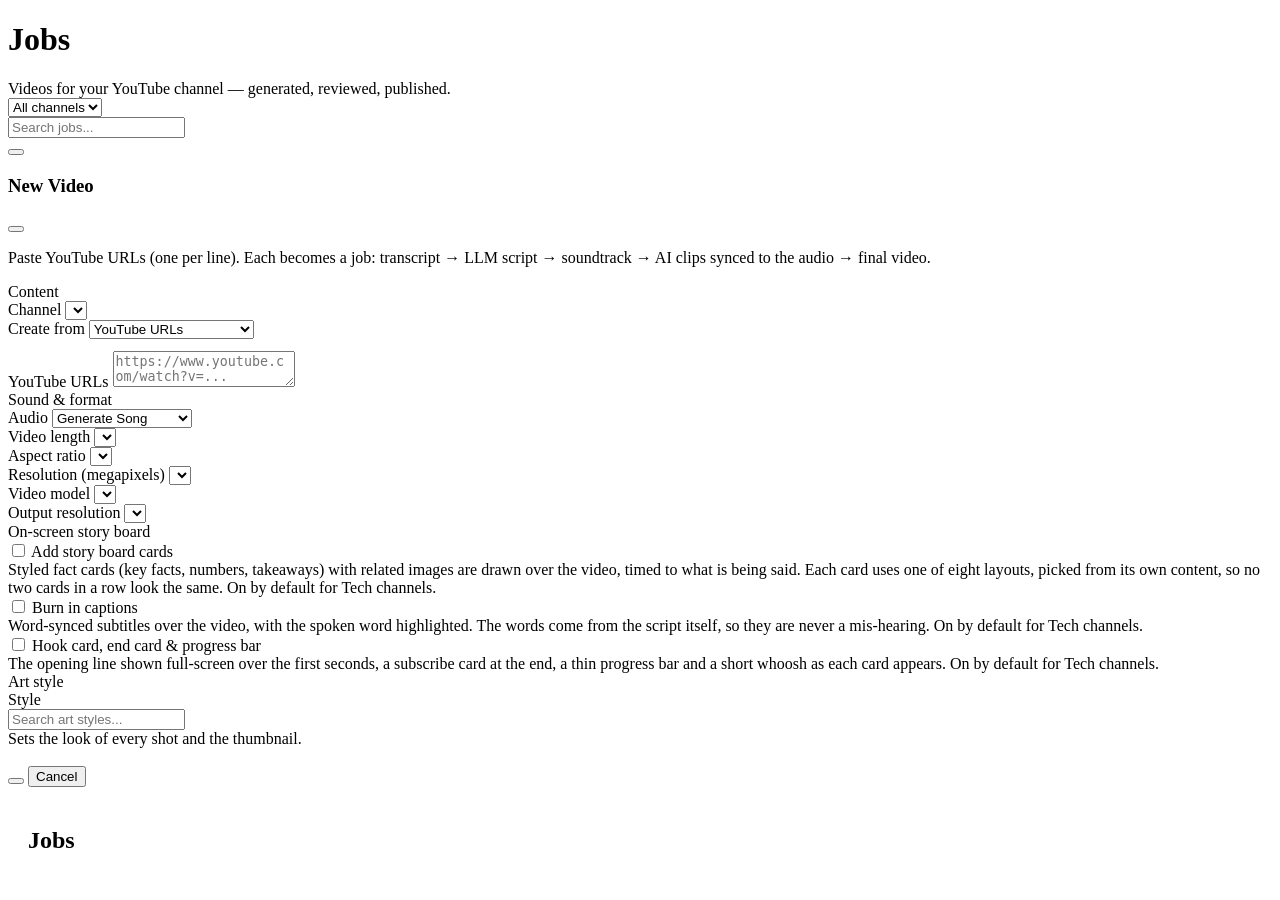
==== static/index.html @ 85b3979b "Pick the video model for each video Clips rendered on one hard-wired model: two workflow files, a fl" ====
<!doctype html>
<html lang="en">
<head>
<meta charset="utf-8">
<title>VideoGen — Jobs</title>
<meta name="viewport" content="width=device-width, initial-scale=1">
<link rel="icon" href="data:image/svg+xml,<svg xmlns='http://www.w3.org/2000/svg' viewBox='0 0 100 100'><text y='.9em' font-size='90'>🎬</text></svg>">
<link rel="preconnect" href="https://fonts.googleapis.com">
<link rel="preconnect" href="https://fonts.gstatic.com" crossorigin>
<link href="https://fonts.googleapis.com/css2?family=Archivo:wght@400;500;600;700&family=Bricolage+Grotesque:opsz,wght@12..96,500;12..96,600;12..96,700&display=swap" rel="stylesheet">
<link rel="stylesheet" href="/css/app.css">
</head>
<body>
<div id="nav"></div>
<main>
  <div class="page-head">
    <div>
      <h1 class="page-title">Jobs</h1>
      <p class="page-sub" style="margin:0">Videos for your YouTube channel — generated, reviewed, published.</p>
    </div>
    <div class="spacer"></div>
    <select id="ownerFilter" hidden style="max-width:180px"><option value="">All owners</option></select>
    <select id="channelFilter" style="max-width:200px"><option value="">All channels</option></select>
    <div class="search-box" id="jobSearchBox"><input type="text" id="jobSearch" placeholder="Search jobs..."></div>
    <button class="btn" id="openCreate"></button>
  </div>

  <div class="modal-backdrop" id="createModal">
    <div class="modal">
      <div class="modal-head">
        <h3 id="modalTitle">New Video</h3>
        <div class="spacer"></div>
        <button class="icon-btn" id="closeCreate" title="Close"></button>
      </div>
      <div class="modal-body">
        <p class="page-sub" id="subText" style="margin-bottom:16px">Paste YouTube URLs (one per line). Each becomes a job: transcript → LLM script → soundtrack → AI clips synced to the audio → final video.</p>
        <div class="msec">
          <div class="msec-title">Content</div>
          <div class="row">
            <div class="grow" style="min-width:180px">
              <label for="channel">Channel</label>
              <select id="channel"></select>
              <div class="hint" id="noChannelHint" hidden>You have no channel yet — <a href="/settings#channelsCard">create one in Settings → Channels</a> first.</div>
            </div>
            <div class="grow" style="min-width:200px">
              <label for="source">Create from</label>
              <select id="source">
                <option value="url" selected>YouTube URLs</option>
                <option value="topic">Topic</option>
                <option value="description">Description / short script</option>
                <option value="transcript">Transcript / script</option>
              </select>
            </div>
          </div>
          <div style="margin-top:12px">
            <label for="urls" id="inputLabel">YouTube URLs</label>
            <textarea id="urls" placeholder="https://www.youtube.com/watch?v=..."></textarea>
          </div>
        </div>
        <div class="msec">
          <div class="msec-title">Sound &amp; format</div>
          <div class="row">
            <div class="grow" id="vmodeField" style="min-width:180px" hidden>
              <label for="vmode">Video type</label>
              <select id="vmode"></select>
            </div>
            <div class="grow" id="audioField" style="min-width:170px">
              <label for="audio">Audio</label>
              <select id="audio">
                <option value="music">Generate Song</option>
                <option value="narration+music">Generate Voiceover</option>
              </select>
            </div>
            <div class="grow" id="voiceField" style="min-width:170px" hidden>
              <label for="voice" id="voiceLabel">Voice</label>
              <select id="voice"><option value="">Default voice — same voice for the whole video</option><option value="random">Default voice — random voice per segment</option></select>
            </div>
            <div class="grow" style="min-width:160px">
              <label for="vlen">Video length</label>
              <select id="vlen"></select>
              <div class="hint" id="vlenHint" hidden></div>
            </div>
            <div class="grow" style="min-width:180px">
              <label for="ar">Aspect ratio</label>
              <select id="ar"></select>
            </div>
            <div class="grow" style="min-width:140px">
              <label for="mp">Resolution (megapixels)</label>
              <select id="mp"></select>
            </div>
            <div class="grow" style="min-width:160px">
              <label for="vmodel">Video model</label>
              <select id="vmodel"></select>
            </div>
            <div class="grow" style="min-width:160px">
              <label for="res">Output resolution</label>
              <select id="res"></select>
            </div>
          </div>
        </div>
        <div class="msec" id="musicUpBlock" hidden>
          <div class="msec-title">Your own music</div>
          <div class="row" style="align-items:center;gap:10px">
            <input type="file" id="musicFile" accept="audio/*" style="max-width:280px">
            <button class="btn secondary" id="musicClear" type="button" hidden>Remove</button>
            <span class="hint" id="musicUpStatus"></span>
          </div>
          <audio id="musicPreview" controls preload="none" hidden style="margin-top:8px;height:32px;width:100%"></audio>
          <div class="hint" id="musicUpHint">Optional. Upload a track and it becomes the soundtrack as-is &mdash; no song is generated, and it, not the Video length, decides how long the video is (10 seconds to 6 minutes).</div>
        </div>
        <div class="msec" id="storyBlock" hidden>
          <div class="msec-title">Story video</div>
          <div class="hint">The LLM invents the scenes that build the story, and the voiceover is
            only what happens and what the characters say &mdash; never a description of what is on
            screen. You review and edit every line before anything is rendered.</div>
          <div class="hint" id="storyVoices" style="margin-top:6px"></div>
        </div>
        <div class="msec" id="lyricsBlock" hidden>
          <div class="msec-title">Song lyrics</div>
          <label for="lyrics">Your lyrics (optional)</label>
          <textarea id="lyrics" maxlength="2000" placeholder="[Verse]&#10;Twinkle, twinkle, little star..."></textarea>
          <div class="hint" id="lyricsHint">Leave this empty and the LLM writes the song. Paste lyrics and they are sung exactly as written &mdash; and they, not the Video length, decide how long the video is.</div>
        </div>
        <div class="msec" id="sbBlock">
          <div class="msec-title">On-screen story board</div>
          <label class="switch"><input type="checkbox" id="storyboard"><span class="track"></span> Add story board cards</label>
          <div class="hint">Styled fact cards (key facts, numbers, takeaways) with related images are drawn over the video, timed to what is being said. Each card uses one of eight layouts, picked from its own content, so no two cards in a row look the same. On by default for Tech channels.</div>
          <label class="switch" style="margin-top:10px"><input type="checkbox" id="captions"><span class="track"></span> Burn in captions</label>
          <div class="hint">Word-synced subtitles over the video, with the spoken word highlighted. The words come from the script itself, so they are never a mis-hearing. On by default for Tech channels.</div>
          <label class="switch" style="margin-top:10px"><input type="checkbox" id="polish"><span class="track"></span> Hook card, end card &amp; progress bar</label>
          <div class="hint">The opening line shown full-screen over the first seconds, a subscribe card at the end, a thin progress bar and a short whoosh as each card appears. On by default for Tech channels.</div>
        </div>
        <div class="msec" id="pageScrollBlock" hidden>
          <div class="msec-title">Page scroll overlay</div>
          <label class="switch"><input type="checkbox" id="pageScroll" checked><span class="track"></span> Scroll the real page over the video</label>
          <div class="hint">A screenshot of the repository / model page scrolls slowly as a large panel over the middle of the video; the opening and the ending stay clear. If the page cannot be captured, the video is still made from the README.</div>
        </div>
        <div id="artstyleBlock" class="msec">
          <div class="msec-title">Art style</div>
          <div class="stylerow">
            <div class="grow" style="min-width:220px">
              <label for="artstyle">Style</label>
              <div class="combo">
                <input type="text" id="artstyle" autocomplete="off" spellcheck="false" placeholder="Search art styles...">
                <div class="combo-list" id="artstyleList" hidden></div>
              </div>
              <div class="hint">Sets the look of every shot and the thumbnail.</div>
            </div>
            <img id="stylePreview" alt="style preview" hidden>
          </div>
        </div>
        <div class="row" style="margin-top:18px">
          <button class="btn" id="go"></button>
          <button class="btn secondary" id="cancelCreate" type="button">Cancel</button>
        </div>
      </div>
    </div>
  </div>

  <div class="notice" id="gpuBanner" hidden></div>

  <div class="chips" id="statusChips"></div>

  <div class="card" style="padding:20px 20px 8px">
    <h2>Jobs <span class="count" id="count"></span></h2>
    <div id="jobs"></div>
    <div class="row" id="pager" style="justify-content:center;align-items:center;gap:6px;margin:12px 0 8px" hidden></div>
  </div>
</main>
<script src="/js/common.js"></script>
<script>
document.getElementById("nav").outerHTML = navbar("home");

const SOURCE_UI = {
  url: { label: "YouTube URLs", ph: "https://www.youtube.com/watch?v=... (one per line)",
         sub: "Paste YouTube URLs (one per line). Each becomes a job: transcript → LLM script → soundtrack → AI clips synced to the audio → final video." },
  topic: { label: "Topic", ph: "e.g. How bees make honey",
           sub: "Enter one topic. The LLM writes the script immediately (without using the video queue); you review and approve it, then video generation starts." },
  description: { label: "Description / short script", ph: "Describe the video, or paste your own short script...",
                 sub: "Write a description or short script for one video. The LLM builds the full script from it; you review and approve it, then video generation starts." },
  transcript: { label: "Transcript / script", ph: "Paste the full transcript or script...",
                sub: "Paste a complete transcript or script for one video. The LLM keeps your text as the script and only fixes issues; you review and approve it, then video generation starts. (To choose the words that are SUNG, use Song lyrics below instead.)" },
  repo: { label: "GitHub / Hugging Face URL",
          ph: "https://github.com/owner/repo   or   https://huggingface.co/owner/model",
          sub: "Paste one GitHub repository or Hugging Face model / dataset / space URL. Its README and real facts become the script (you review and approve it), and the live page is screenshotted and scrolled over the middle of the video." },
};
const SOURCE_PREFIX = { topic: "topic: ", description: "description: ", transcript: "transcript: " };

const MAX_LYRIC_WORDS = 250;      // mirrors config.MAX_LYRIC_WORDS (the server rejects beyond it)
const KIDS_SONG_WPS = 0.9;        // mirrors config.KIDS_SONG_WPS

let musicUp = null;               // the staged track for this video: {id, name, seconds} or null
let musicPreviewUrl = "";

function isKids(ch) { return !!ch && ch.audience === "kids"; }
function lyricsOn() { return !$("#lyricsBlock").hidden && $("#lyrics").value.trim().length > 0; }
function musicUpOn() { return !$("#musicUpBlock").hidden && !!musicUp; }
function mmss(s) { s = Math.round(s); return `${Math.floor(s / 60)}:${String(s % 60).padStart(2, "0")}`; }

// uploaded on pick, not on Generate: the length is what disables the Video length picker, so it
// has to be known before the form is submitted
async function uploadMusic() {
  const f = $("#musicFile").files[0];
  if (!f) return;
  const fd = new FormData();
  fd.append("file", f);
  $("#musicFile").disabled = true;
  $("#musicUpStatus").textContent = "Uploading…";
  try {
    const r = await fetch("/api/music-uploads", { method: "POST", body: fd });
    if (!r.ok) throw new Error((await r.json()).detail || "upload failed");
    musicUp = await r.json();
    $("#musicUpStatus").innerHTML = `<b>${esc(musicUp.name)}</b> &mdash; ${mmss(musicUp.seconds)}`;
    if (musicPreviewUrl) URL.revokeObjectURL(musicPreviewUrl);
    musicPreviewUrl = URL.createObjectURL(f);
    $("#musicPreview").src = musicPreviewUrl;
    $("#musicPreview").hidden = false;
    $("#musicClear").hidden = false;
  } catch (e) {
    toast(e.message, true);
    musicUp = null;
    $("#musicFile").value = "";
    $("#musicUpStatus").textContent = "";
  } finally {
    $("#musicFile").disabled = false;
    applyLyrics();
  }
}

function clearMusic() {
  if (musicUp) fetch(`/api/music-uploads/${musicUp.id}`, { method: "DELETE" }).catch(() => {});
  musicUp = null;
  $("#musicFile").value = "";
  $("#musicUpStatus").textContent = "";
  $("#musicClear").hidden = true;
  $("#musicPreview").hidden = true;
  $("#musicPreview").removeAttribute("src");
  if (musicPreviewUrl) { URL.revokeObjectURL(musicPreviewUrl); musicPreviewUrl = ""; }
  applyLyrics();
}

function applyLyrics() {
  // only kids channels singing a song, and never alongside an uploaded track (the server rejects
  // the combination); hiding it also clears it, so nothing invisible is ever posted. A story video
  // is spoken, so the box disappears and clears there too.
  const show = isKids(currentChannel()) && $("#audio").value === "music" && !musicUpOn()
            && !storyOn();
  if (!show && !$("#lyricsBlock").hidden) $("#lyrics").value = "";
  $("#lyricsBlock").hidden = !show;
  const on = lyricsOn();
  $("#musicFile").disabled = on;    // the other half of the same exclusion
  $("#vlen").disabled = on || musicUpOn();      // the lyrics / the track decide the length
  $("#vlenHint").textContent = musicUpOn() ? "Set by your music." : "Set by your lyrics.";
  $("#vlenHint").hidden = !(on || musicUpOn());
  const words = $("#lyrics").value.replace(/\[[^\]]*\]|\([^)]*\)/g, " ").split(/\s+/).filter(Boolean).length;
  const secs = Math.round(words / KIDS_SONG_WPS);
  $("#lyricsHint").innerHTML = !on
    ? "Leave this empty and the LLM writes the song. Paste lyrics and they are sung exactly as written &mdash; and they, not the Video length, decide how long the video is."
    : `~${words} sung words &asymp; ${Math.floor(secs / 60)}:${String(secs % 60).padStart(2, "0")} of singing.`
      + (words > MAX_LYRIC_WORDS ? ` <b>Too long &mdash; at most ${MAX_LYRIC_WORDS} sung words.</b>` : "");
}

function applyAudio() {
  const song = $("#audio").value === "music" && !storyOn();
  $("#voiceField").hidden = song;
  // hiding it clears it too: nothing invisible is ever posted
  if (!song && musicUp) { clearMusic(); return; }   // clearMusic calls applyLyrics itself
  $("#musicUpBlock").hidden = !song;
  applyLyrics();
}

function storyOn() { return !$("#vmodeField").hidden && $("#vmode").value === "story"; }

// The Video type picker: kids channels only, and only for the sources a story can be written from
// (a pasted transcript IS the script, and a repo video is a tech-channel thing). The server
// re-validates all of this - /jobs is a public API - and hiding the picker resets it, so nothing
// invisible is ever posted.
function applyVideoMode() {
  const ch = currentChannel();
  const show = isKids(ch) && (ch.characters_enabled !== false) && (ch.cast || []).length > 0
            && ["url", "topic", "description"].includes($("#source").value);
  if (!show && !$("#vmodeField").hidden) $("#vmode").value = "song";
  $("#vmodeField").hidden = !show;
  const story = storyOn();
  // a story is told by its voiceover: the audio choice is made for it
  $("#audioField").hidden = story;
  $("#storyBlock").hidden = !story;
  $("#sbBlock").hidden = story;        // fact cards are an explainer device, not a story one
  if (story) $("#storyboard").checked = false;
  $("#voiceLabel").textContent = story ? "Narrator voice" : "Voice";
  if ($("#voice").value === "random" && story) $("#voice").value = "";
  refillVoices();
  if (story) {
    if (musicUp) { clearMusic(); }              // clearMusic calls applyLyrics itself
    $("#musicUpBlock").hidden = true;
    $("#voiceField").hidden = false;
    applyLyrics();
    const noVoice = (ch.cast || []).filter(c => !c.voice_id).map(c => c.name);
    const shared = ((ch.defaults || {}).character_voice || "");
    $("#storyVoices").innerHTML = !noVoice.length
      ? "Every character speaks with its own reference voice."
      : shared
        ? `${esc(noVoice.join(", "))} ${noVoice.length > 1 ? "use" : "uses"} this channel&rsquo;s `
          + `default character voice. Give each of them their own in `
          + `<a href="/settings#channelsCard">Settings &rarr; Channels</a> to tell them apart.`
        : `${esc(noVoice.join(", "))} ${noVoice.length > 1 ? "have" : "has"} no voice yet &mdash; one `
          + `is invented per character and kept for this video, so it can sound like anyone. Pick `
          + `voices (or one default character voice) in `
          + `<a href="/settings#channelsCard">Settings &rarr; Channels</a>.`;
  } else {
    applyAudio();
  }
}

let channelsList = [];
let admin = false;                  // admins see every user's channels and jobs, tagged with the owner
let realTypes = ["real", "tech"];   // channel video types without an art-style picker
function currentChannel() { return channelsList.find(c => c.id === $("#channel").value); }
function isRealistic(ch) { return !!ch && realTypes.includes(ch.video_type); }

function applyChannel() {
  const ch = currentChannel();
  if (!ch) return;
  const d = ch.defaults || {};
  if (d.aspect_ratio) $("#ar").value = d.aspect_ratio;
  if (d.video_length) $("#vlen").value = d.video_length;
  $("#audio").value = (d.audio_mode || "music") === "music" ? "music" : "narration+music";
  $("#vmode").value = d.video_mode || "song";
  loadVoices().then(() => { if (d.voice_id) selectVoice($("#voice"), d.voice_id); });
  const real = isRealistic(ch);
  $("#artstyleBlock").hidden = real;
  if (!real && d.art_style) $("#artstyle").value = d.art_style;
  $("#storyboard").checked = d.storyboard != null ? !!d.storyboard : ch.video_type === "tech";
  $("#captions").checked = d.captions != null ? !!d.captions : ch.video_type === "tech";
  $("#polish").checked = d.polish != null ? !!d.polish : ch.video_type === "tech";
  // repository videos are a Tech-channel feature (the server enforces it too). The option is
  // added and removed rather than hidden: a hidden <option> that is selected still shows.
  const sel = $("#source"), opt = sel.querySelector('option[value="repo"]');
  if (ch.video_type === "tech" && !opt) {
    sel.insertAdjacentHTML("beforeend", '<option value="repo">GitHub / Hugging Face URL</option>');
  } else if (ch.video_type !== "tech" && opt) {
    if (sel.value === "repo") sel.value = "url";
    opt.remove();
  }
  applySource();
  updateStylePreview();
}

let voicesById = {};

let voiceList = [];

// A story has one narrator reading the lines nobody in the cast says; the characters speak with
// their own voices, set per character in Settings. So neither per-video built-in applies here -
// "a random voice per segment" would give the narrator a new voice every scene.
const STORY_VOICE_BUILTINS = [["", "Default — one narrator voice, kept for the whole story"]];

function refillVoices() {
  fillVoiceSelect($("#voice"), voiceList, $("#voice").value,
                  storyOn() ? STORY_VOICE_BUILTINS : null);
}

async function loadVoices() {
  try {
    const d = await api("/api/voices");
    voiceList = d.voices || [];
    voicesById = {};
    voiceList.forEach(v => { voicesById[v.id] = v.name; });
    refillVoices();
  } catch (e) { /* voice list is optional */ }
}

function audioLabel(j) {
  const story = (j.video_mode || "") === "story";
  if (!story && (j.audio_mode || "") === "music") return j.music_upload ? "Song (your track)" : "Song";
  const kind = story ? "Story" : "Voiceover";
  if (j.voice_id === "random") return story ? "Story" : "Voiceover (random voices)";
  const v = j.voice_id && voicesById[j.voice_id];
  return kind + (v ? ` (${esc(v)})` : "");
}

function applySource() {
  const sel = $("#source");
  if (!SOURCE_UI[sel.value]) sel.value = "url";   // the repo option can be removed under us
  const mode = sel.value, ui = SOURCE_UI[mode];
  $("#inputLabel").textContent = ui.label;
  $("#urls").placeholder = ui.ph;
  $("#subText").textContent = ui.sub;
  $("#pageScrollBlock").hidden = mode !== "repo";   // only a repo job has a page to scroll
  applyVideoMode();        // a story cannot be written from a pasted transcript or a repo
}

async function submit() {
  const mode = $("#source").value;
  const raw = $("#urls").value.trim();
  if (!$("#channel").value) { toast("Create a channel first (Settings → Channels)", true); return; }
  if (!raw) { toast("Enter something first", true); return; }
  const ch = currentChannel();
  const real = isRealistic(ch);
  if (!real && artStyles.length && !artStyles.includes($("#artstyle").value)) {
    toast("Pick an art style from the list", true); return;
  }
  let body = { channel_id: $("#channel").value,
               aspect_ratio: $("#ar").value, megapixels: Number($("#mp").value),
               video_model: $("#vmodel").value,
               resolution: $("#res").value,
               art_style: real ? "" : $("#artstyle").value,
               video_length: (lyricsOn() || musicUpOn()) ? "" : $("#vlen").value,
               audio_mode: storyOn() ? "narration+music" : $("#audio").value,
               video_mode: $("#vmodeField").hidden ? "" : $("#vmode").value,
               voice_id: (!storyOn() && $("#audio").value === "music") ? "" : $("#voice").value,
               storyboard: $("#storyboard").checked,
               captions: $("#captions").checked,
               polish: $("#polish").checked };
  if (lyricsOn()) body.lyrics = $("#lyrics").value.trim();
  if (musicUpOn()) body.music_upload_id = musicUp.id;
  if (mode === "url") body.urls = raw.split("\n").map(s => s.trim()).filter(Boolean);
  else if (mode === "topic") body.topic = raw;
  else if (mode === "transcript") body.transcript = raw;
  else if (mode === "repo") { body.repo_url = raw; body.page_scroll = $("#pageScroll").checked; }
  else body.description = raw;
  if (musicUpOn() && (body.urls || []).length > 1) {
    toast("An uploaded track applies to one video - submit one URL at a time", true); return;
  }
  $("#go").disabled = true;
  try {
    const jobs = await api("/jobs", { method: "POST", headers: { "Content-Type": "application/json" },
      body: JSON.stringify(body) });
    $("#urls").value = "";
    $("#lyrics").value = "";
    musicUp = null;                 // consumed by the job the server just created
    $("#musicFile").value = "";
    $("#musicUpStatus").textContent = "";
    $("#musicClear").hidden = true;
    $("#musicPreview").hidden = true;
    applyLyrics();
    closeCreate();
    toast(mode === "url" ? `${jobs.length} job${jobs.length > 1 ? "s" : ""} queued`
                         : "Job created - the script is being written");
    await refresh();
  } catch (e) { toast(e.message, true); }
  finally { $("#go").disabled = false; }
}

async function cancelJob(ev, id) {
  ev.preventDefault(); ev.stopPropagation();
  const planned = (lastJobs.find(j => j.id === id) || {}).status === "planned";
  if (!confirm(planned ? "Discard this planned video? Nothing has been generated yet."
                       : "Cancel this running job?")) return;
  try {
    await api(`/jobs/${id}/cancel`, { method: "POST" });
    toast(planned ? "Planned video discarded" : "Cancelling job");
    await refresh();
  } catch (e) { toast(e.message, true); }
}

async function resumeJob(ev, id) {
  ev.preventDefault(); ev.stopPropagation();
  try { await api(`/jobs/${id}/resume`, { method: "POST" }); toast("Job resumed - finished steps will be reused"); await refresh(); }
  catch (e) { toast(e.message, true); }
}

async function archiveJob(ev, id) {
  ev.preventDefault(); ev.stopPropagation();
  try { await api(`/jobs/${id}/archive`, { method: "POST" }); toast("Job archived"); await refresh(); }
  catch (e) { toast(e.message, true); }
}

async function removeJob(ev, id) {
  ev.preventDefault(); ev.stopPropagation();
  if (!confirm("Delete this job and all its files?")) return;
  try {
    const r = await api(`/jobs/${id}`, { method: "DELETE" });
    toast(r.warning ? `Job deleted - ${r.warning}` : `Job deleted - ${r.freed_mb} MB freed`, !!r.warning);
    await refresh();
  }
  catch (e) { toast(e.message, true); }
}

function thumbHTML(j) {
  return (j.files || []).includes("thumbnail.jpg")
    ? `<img class="jc-thumb" src="/jobs/${j.id}/files/thumbnail.jpg?v=${j.updated}" alt="" loading="lazy">`
    : `<div class="jc-thumb ph">${icon("video")}</div>`;
}

function jobCard(j) {
  const canDelete = ["done", "failed"].includes(j.status);
  const needsSetup = j.status === "planned";   // from the weekly plan: not started yet
  const detail = j.error || j.detail || "";
  return `<a class="jobcard" href="/job/${j.id}">
    ${thumbHTML(j)}
    <div class="jc-main">
      <div class="jc-title">${esc(j.title || j.url || j.topic)}</div>
      <div class="jc-url">${esc(j.url || (j.topic ? (SOURCE_PREFIX[j.source] || "topic: ") + j.topic.slice(0, 90) : ""))}</div>
      <div class="jc-meta">
        <span class="jid">${j.id}</span>
        ${j.channel && j.channel.name ? `<span>${esc(j.channel.name)}</span>` : ""}
        ${j.owner_name ? `<span>${ownerBadge(j.owner_name)}</span>` : ""}
        <span>${audioLabel(j)}</span>
        ${j.art_style ? `<span>${esc(j.art_style)}</span>` : ""}
        ${j.storyboard ? `<span>Story board</span>` : ""}
        ${j.page_scroll ? `<span>Page scroll</span>` : ""}
        <span>${j.music_upload ? "Length from your music"
                : j.has_lyrics ? "Length from lyrics"
                : j.video_length && j.video_length !== "Auto" ? esc(j.video_length) : "Auto length"}</span>
        <span>${esc(j.aspect_ratio || "")}</span>
        ${j.megapixels ? `<span>${j.megapixels} MP</span>` : ""}
        ${videoModelBadge(j)}
        ${resolutionBadge(j)}
        ${j.clips_total ? `<span>${j.clips_done}/${j.clips_total} clips</span>` : ""}
        ${clipTimingText(j)}
        ${(() => { const n = new Set([...(j.stale_clips||[]), ...(j.regen_queue||[])]).size;
           return n ? `<span style="color:var(--warn);font-weight:600">${n} clip${n>1?"s":""} need${n>1?"":"s"} regeneration</span>` : ""; })()}
        <span>${timeAgo(j.created)}</span>
      </div>
    </div>
    <div class="jc-side">
      <div style="display:flex;gap:8px;align-items:center">
        ${j.status === "awaiting_approval" ? `<button class="btn sm" onclick="event.preventDefault();location.href='/job/${j.id}'">Review script</button>` : ""}
        ${needsSetup ? `<button class="btn sm" onclick="event.preventDefault();location.href='/job/${j.id}'">Set up</button>` : ""}
        ${j.status === "failed" ? `<button class="btn sm" onclick="resumeJob(event,'${j.id}')">Resume</button>` : ""}
        ${j.status === "done" && j.final ? `<button class="btn sm" onclick="bundleDownload(event,'${j.id}')" title="Download the video, thumbnail, audio and SEO text as one ZIP">Bundle</button>` : ""}
        ${canDelete ? `<button class="btn secondary sm" onclick="archiveJob(event,'${j.id}')">Archive</button>
                       <button class="btn danger sm" onclick="removeJob(event,'${j.id}')">Delete</button>`
                    : needsSetup ? `<button class="btn danger sm" onclick="cancelJob(event,'${j.id}')">Discard</button>`
                    : `<button class="btn danger sm" onclick="cancelJob(event,'${j.id}')">Cancel</button>`}
        ${pillHTML(j)}
      </div>
      <div class="bar"><i style="width:${pct(j)}%"></i></div>
      <div class="jc-detail ${j.error ? "error" : ""}">${esc(detail)}</div>
    </div>
  </a>`;
}

let lastJobs = [];

const CHIP_DEFS = [
  ["all", "All", () => true],
  ["attention", "Needs attention", j => ["awaiting_approval", "planned", "failed"].includes(j.status)],
  ["production", "In production", j => !["awaiting_approval", "planned", "failed", "done"].includes(j.status)],
  ["done", "Done", j => j.status === "done"],
];
let statusFilter = "all";

function setStatusFilter(k) { statusFilter = k; page = 1; render(applyFilter(lastJobs)); }

function renderChips() {
  $("#statusChips").innerHTML = CHIP_DEFS.map(([k, label, fn]) =>
    `<button class="chip ${statusFilter === k ? "on" : ""}" type="button" onclick="setStatusFilter('${k}')">
       ${label}<span>${lastJobs.filter(fn).length}</span></button>`).join("");
}

function applyFilter(jobs) {
  const cf = $("#channelFilter").value, of = $("#ownerFilter").value;
  const q = ($("#jobSearch").value || "").trim().toLowerCase();
  let out = jobs.filter(CHIP_DEFS.find(c => c[0] === statusFilter)[2]);
  if (cf) out = out.filter(j => j.channel_id === cf);
  if (of) out = out.filter(j => j.owner === of);
  if (q) out = out.filter(j =>
    [j.title, j.url, j.topic, j.id, j.status, j.art_style,
     j.channel && j.channel.name, j.owner_name].join(" ").toLowerCase().includes(q));
  return out;
}

// Admin-only owner filter, built from the owners seen in the jobs and channels. The select is only
// rewritten when the owner set changes, so the 3 s polling never closes an open dropdown.
let ownerKey = "";
function rebuildOwnerFilter() {
  const sel = $("#ownerFilter");
  if (!admin) { sel.hidden = true; return; }
  const owners = new Map();
  channelsList.forEach(c => { if (c.owner) owners.set(c.owner, c.owner_name || c.owner); });
  lastJobs.forEach(j => { if (j.owner) owners.set(j.owner, j.owner_name || j.owner); });
  const rows = [...owners].sort((a, b) => a[1].localeCompare(b[1]));
  const key = rows.map(r => r[0]).join(",");
  if (key === ownerKey) return;
  ownerKey = key;
  const cur = sel.value;
  sel.innerHTML = `<option value="">All owners</option>` + rows.map(([id, name]) =>
    `<option value="${esc(id)}">${esc(name)}</option>`).join("");
  if ([...sel.options].some(o => o.value === cur)) sel.value = cur;
  sel.hidden = false;
}

const PAGE_SIZE = 10;
let page = 1;

function goPage(n) { page = n; render(applyFilter(lastJobs)); }

function renderPager(total) {
  const pages = Math.max(1, Math.ceil(total / PAGE_SIZE));
  const p = $("#pager");
  p.hidden = pages <= 1;
  if (pages <= 1) { p.innerHTML = ""; return; }
  const btn = (label, target, dis, cur) =>
    `<button class="btn ${cur ? "" : "secondary "}sm" ${dis ? "disabled" : ""} onclick="goPage(${target})">${label}</button>`;
  const nums = [];
  for (let i = 1; i <= pages; i++) {
    if (i === 1 || i === pages || Math.abs(i - page) <= 2) nums.push(i);
    else if (nums[nums.length - 1] !== "…") nums.push("…");
  }
  p.innerHTML = btn("‹", page - 1, page === 1, false)
    + nums.map(n => n === "…" ? `<span class="hint">…</span>` : btn(n, n, false, n === page)).join("")
    + btn("›", page + 1, page === pages, false)
    + `<span class="hint" style="margin-left:8px">${total} job${total === 1 ? "" : "s"}</span>`;
}

function render(jobs) {
  $("#count").textContent = lastJobs.length ? `(${lastJobs.length})` : "";
  const pages = Math.max(1, Math.ceil(jobs.length / PAGE_SIZE));
  if (page > pages) page = pages;
  if (jobs.length) {
    $("#jobs").innerHTML = jobs.slice((page - 1) * PAGE_SIZE, page * PAGE_SIZE).map(jobCard).join("");
  } else {
    $("#jobs").innerHTML = lastJobs.length
      ? `<div class="empty">${icon("search")}No jobs match your filters.</div>`
      : optionsLoaded && !channelsList.length
        ? `<div class="empty">${icon("video")}No channel yet — <a href="/settings#channelsCard">create your first channel</a> to start making videos.</div>`
        : `<div class="empty">${icon("video")}No jobs yet — click <b>Create new video</b> to start.</div>`;
  }
  renderPager(jobs.length);
  renderChips();
}

async function refresh() {
  try {
    lastJobs = await api("/jobs");
    // newest first; job ids start with the creation timestamp, so they break ties
    lastJobs.sort((a, b) => (b.created - a.created) || String(b.id).localeCompare(String(a.id)));
    rebuildOwnerFilter();
    render(applyFilter(lastJobs));
  } catch (e) { console.error(e); }
  refreshSchedule();
}

let scheduleTick = 0;
async function refreshSchedule() {
  if (scheduleTick++ % 10) return;   // every ~30 s
  try {
    const s = await api("/api/schedule");
    const b = $("#gpuBanner");
    if (!s.enabled) { b.hidden = true; return; }
    const fmt = m => { const h = Math.floor(m / 60), r = m % 60; return h ? (r ? `${h} h ${r} min` : `${h} h`) : `${r} min`; };
    b.innerHTML = s.open
      ? `<strong>GPU window ${esc(s.start)}–${esc(s.end)}</strong> · open, closes at ${esc(s.next_close)} (in ${fmt(s.closes_in_min)})`
      : `<strong>GPU window ${esc(s.start)}–${esc(s.end)}</strong> · closed, opens at ${esc(s.next_open)} (in ${fmt(s.opens_in_min)}) · renders wait, script writing and narration keep running`;
    b.classList.toggle("closed", !s.open);
    b.hidden = false;
  } catch (e) { /* ignore */ }
}

let stylePreviews = {};
let artStyles = [];

function renderStyleList(filter) {
  const q = (filter || "").toLowerCase();
  const items = artStyles.filter(a => a.toLowerCase().includes(q));
  const cur = $("#artstyle").value;
  $("#artstyleList").innerHTML = items.length
    ? items.map(a => `<div class="combo-item${a === cur ? " sel" : ""}" data-v="${esc(a)}">${esc(a)}</div>`).join("")
    : `<div class="combo-empty">No matching styles</div>`;
  $("#artstyleList").hidden = false;
}

function hideStyleList() { $("#artstyleList").hidden = true; }

function updateStylePreview() {
  const url = stylePreviews[$("#artstyle").value];
  const img = $("#stylePreview");
  if (url) { img.src = url; img.hidden = false; } else { img.hidden = true; }
}

let optionsLoaded = false;
async function loadOptions() {
  const o = await api("/options");
  channelsList = o.channels || [];
  admin = isAdmin(o.me || currentUser);
  realTypes = o.realistic_video_types || realTypes;
  const chLabel = c => admin && c.owner_name ? `${c.name} — ${c.owner_name}` : c.name;
  const none = !channelsList.length;
  $("#channel").innerHTML = none ? `<option value="">No channel yet</option>` : channelsList.map(c =>
    `<option value="${esc(c.id)}" ${c.id === o.default_channel_id ? "selected" : ""}>${esc(chLabel(c))}</option>`).join("");
  $("#noChannelHint").hidden = !none;
  $("#go").disabled = none;
  $("#go").title = none ? "Create a channel first" : "";
  $("#channelFilter").innerHTML = `<option value="">All channels</option>` +
    channelsList.map(c => `<option value="${esc(c.id)}">${esc(chLabel(c))}</option>`).join("");
  optionsLoaded = true;
  rebuildOwnerFilter();
  $("#ar").innerHTML = o.aspect_ratios.map(a => `<option ${a === o.default_aspect_ratio ? "selected" : ""}>${a}</option>`).join("");
  $("#mp").innerHTML = (o.megapixels_options || []).map(v =>
    `<option value="${v}" ${v === o.default_megapixels ? "selected" : ""}>${v} MP</option>`).join("");
  $("#vmodel").innerHTML = (o.video_models || []).map(m =>
    `<option value="${esc(m)}" ${m === o.default_video_model ? "selected" : ""}>${esc(m)}</option>`).join("");
  $("#res").innerHTML = (o.resolutions || []).map(r =>
    `<option value="${esc(r)}" ${r === o.default_resolution ? "selected" : ""}>${esc(r)}</option>`).join("");
  $("#vmode").innerHTML = (o.video_modes || ["song"]).map(m =>
    `<option value="${esc(m)}">${esc((o.video_mode_labels || {})[m] || m)}</option>`).join("");
  $("#vmode").value = o.default_video_mode || "song";
  artStyles = o.art_styles;
  $("#artstyle").value = o.default_art_style;
  $("#source").value = o.default_source || "url";
  applySource();
  $("#vlen").innerHTML = o.video_lengths.map(a => `<option ${a === o.default_video_length ? "selected" : ""}>${a}</option>`).join("");
  $("#audio").value = o.default_audio_mode || "music";
  applyAudio();
  loadVoices();
  try { stylePreviews = (await api("/api/style-previews")).previews; } catch (e) { stylePreviews = {}; }
  updateStylePreview();
  applyChannel();
}

function openCreate() { loadVoices(); $("#createModal").classList.add("open"); setTimeout(() => $("#urls").focus(), 150); }
function closeCreate() { $("#createModal").classList.remove("open"); }
$("#openCreate").innerHTML = icon("plus") + " Create new video";
$("#go").innerHTML = icon("check") + " Generate";
$("#closeCreate").innerHTML = icon("x");
$("#openCreate").onclick = openCreate;
$("#closeCreate").onclick = closeCreate;
$("#cancelCreate").onclick = closeCreate;
$("#createModal").addEventListener("click", ev => { if (ev.target === $("#createModal")) closeCreate(); });
document.addEventListener("keydown", ev => {
  if (ev.key !== "Escape") return;
  if (!$("#artstyleList").hidden) { hideStyleList(); return; }
  closeCreate();
});

$("#go").onclick = submit;
$("#source").onchange = applySource;
$("#audio").onchange = applyAudio;
$("#vmode").onchange = applyVideoMode;
$("#lyrics").oninput = applyLyrics;
$("#musicFile").onchange = uploadMusic;
$("#musicClear").onclick = clearMusic;
$("#channel").onchange = applyChannel;
$("#artstyle").addEventListener("focus", () => renderStyleList(""));
$("#artstyle").addEventListener("input", () => { renderStyleList($("#artstyle").value); updateStylePreview(); });
$("#artstyleList").addEventListener("mousedown", ev => {
  const item = ev.target.closest(".combo-item");
  if (!item) return;
  $("#artstyle").value = item.dataset.v;
  hideStyleList(); updateStylePreview();
});
document.addEventListener("click", ev => { if (!ev.target.closest(".combo")) hideStyleList(); });
$("#jobSearchBox").insertAdjacentHTML("afterbegin", icon("search"));
$("#jobSearch").addEventListener("input", () => { page = 1; render(applyFilter(lastJobs)); });
$("#channelFilter").addEventListener("change", () => { page = 1; render(applyFilter(lastJobs)); });
$("#ownerFilter").addEventListener("change", () => { page = 1; render(applyFilter(lastJobs)); });
loadOptions().then(() => { render(applyFilter(lastJobs)); if (location.hash === "#new") openCreate(); });
refresh();
setInterval(refresh, 3000);
</script>
</body>
</html>
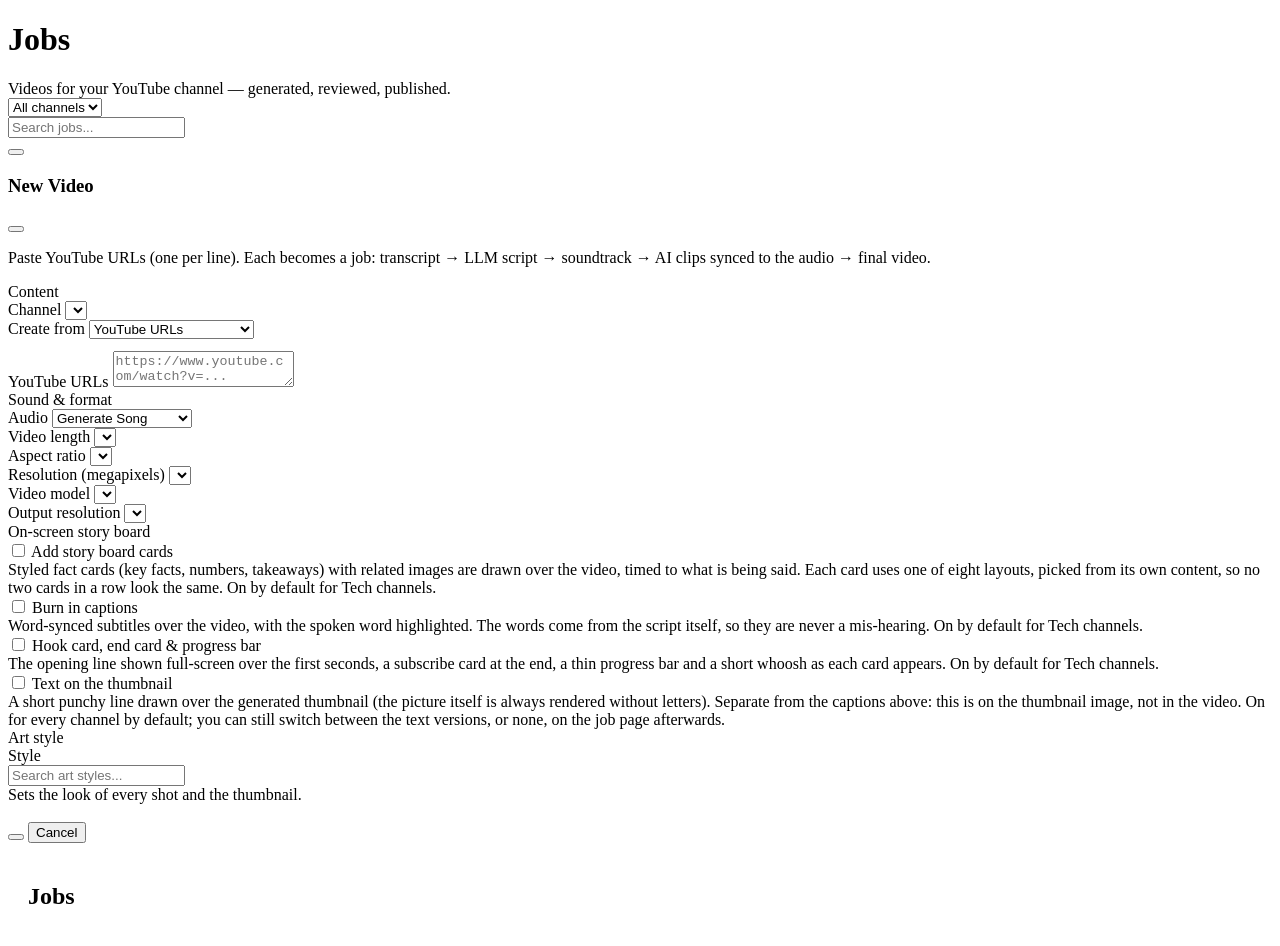
==== commit fb307f0b: "Make the captions and thumbnail-text switches actually switch Three defects, one symptom: a tech-cha" ====
--- a/static/index.html
+++ b/static/index.html
@@ -121,6 +121,24 @@
           <textarea id="lyrics" maxlength="2000" placeholder="[Verse]&#10;Twinkle, twinkle, little star..."></textarea>
           <div class="hint" id="lyricsHint">Leave this empty and the LLM writes the song. Paste lyrics and they are sung exactly as written &mdash; and they, not the Video length, decide how long the video is.</div>
         </div>
+        <div class="msec" id="avatarBlock" hidden>
+          <div class="msec-title">Presenter avatar</div>
+          <div class="row" style="align-items:flex-end">
+            <div class="grow" style="min-width:170px">
+              <label for="avCoverage">Show avatar</label>
+              <select id="avCoverage"></select>
+            </div>
+            <div class="grow" style="min-width:170px">
+              <label for="avWho">Which avatar</label>
+              <select id="avWho"></select>
+            </div>
+            <div class="grow" style="min-width:170px">
+              <label for="avModel">Engine</label>
+              <select id="avModel"></select>
+            </div>
+          </div>
+          <div class="hint" id="avHint" style="margin-top:8px"></div>
+        </div>
         <div class="msec" id="sbBlock">
           <div class="msec-title">On-screen story board</div>
           <label class="switch"><input type="checkbox" id="storyboard"><span class="track"></span> Add story board cards</label>
@@ -129,6 +147,8 @@
           <div class="hint">Word-synced subtitles over the video, with the spoken word highlighted. The words come from the script itself, so they are never a mis-hearing. On by default for Tech channels.</div>
           <label class="switch" style="margin-top:10px"><input type="checkbox" id="polish"><span class="track"></span> Hook card, end card &amp; progress bar</label>
           <div class="hint">The opening line shown full-screen over the first seconds, a subscribe card at the end, a thin progress bar and a short whoosh as each card appears. On by default for Tech channels.</div>
+          <label class="switch" style="margin-top:10px"><input type="checkbox" id="thumbText"><span class="track"></span> Text on the thumbnail</label>
+          <div class="hint">A short punchy line drawn over the generated thumbnail (the picture itself is always rendered without letters). Separate from the captions above: this is on the thumbnail image, not in the video. On for every channel by default; you can still switch between the text versions, or none, on the job page afterwards.</div>
         </div>
         <div class="msec" id="pageScrollBlock" hidden>
           <div class="msec-title">Page scroll overlay</div>
@@ -313,10 +333,52 @@
 }
 
 let channelsList = [];
+let opts = {};   // the last /options payload, for the pickers that read it lazily
 let admin = false;                  // admins see every user's channels and jobs, tagged with the owner
 let realTypes = ["real", "tech"];   // channel video types without an art-style picker
 function currentChannel() { return channelsList.find(c => c.id === $("#channel").value); }
 function isRealistic(ch) { return !!ch && realTypes.includes(ch.video_type); }
+
+// ---- presenter avatar ----
+// The whole block hides unless the channel actually has an avatar with an image: offering a
+// presenter the channel cannot supply would just be a dead control.
+function avatarFill(ch, d) {
+  const block = $("#avatarBlock");
+  const usable = ((ch && ch.avatars) || []).filter(a => a.has_image);
+  block.hidden = !usable.length;
+  if (!usable.length) return;
+  const covs = opts.avatar_coverages || {};
+  $("#avCoverage").innerHTML = Object.keys(covs)
+    .map(k => `<option value="${esc(k)}">${esc(covs[k])}</option>`).join("");
+  $("#avCoverage").value = d.avatar_coverage || opts.default_avatar_coverage || "both";
+  $("#avWho").innerHTML = usable.map(a =>
+    `<option value="${esc(a.id)}">${esc(a.name)}${a.default ? " (default)" : ""}</option>`).join("");
+  const want = d.avatar_id && usable.some(a => a.id === d.avatar_id)
+    ? d.avatar_id : (usable.find(a => a.default) || usable[0]).id;
+  $("#avWho").value = want;
+  $("#avModel").innerHTML =
+    `<option value="">Default — ${esc(opts.default_avatar_model || "")}</option>` +
+    (opts.avatar_models || []).map(m => `<option value="${esc(m)}">${esc(m)}</option>`).join("");
+  $("#avModel").value = d.avatar_model || "";
+  avatarCost();
+}
+
+// Lip sync is by far the most expensive step, and the engines differ by ~33x, so the cost of
+// the current combination is shown while it is being chosen.
+function avatarCost() {
+  const cov = $("#avCoverage").value;
+  const model = $("#avModel").value || opts.default_avatar_model || "";
+  const per = (opts.avatar_estimates || {})[model];
+  const el = $("#avHint");
+  if (cov === "none") { el.textContent = "No presenter on this video."; return; }
+  if (!per) { el.textContent = ""; return; }
+  const secs = per.seconds[cov] || 0, mins = per.render_minutes[cov] || 0;
+  const asked = { intro: "at the start", outro: "at the end", both: "at the start and the end",
+                  full: "for the whole video" }[cov] || "";
+  el.textContent = `About ${secs.toFixed(0)}s of presenter ${asked}, roughly `
+    + `${mins < 1 ? "under a minute" : mins.toFixed(0) + " min"} of GPU time. `
+    + `Trimmed automatically if it would exceed the render budget.`;
+}
 
 function applyChannel() {
   const ch = currentChannel();
@@ -333,6 +395,11 @@
   $("#storyboard").checked = d.storyboard != null ? !!d.storyboard : ch.video_type === "tech";
   $("#captions").checked = d.captions != null ? !!d.captions : ch.video_type === "tech";
   $("#polish").checked = d.polish != null ? !!d.polish : ch.video_type === "tech";
+  // thumbnail text is not a tech-channel thing - it has always been drawn on every channel
+  $("#thumbText").checked = d.thumb_text != null ? !!d.thumb_text : true;
+  avatarFill(ch, d);
+  $("#avCoverage").onchange = avatarCost;
+  $("#avModel").onchange = avatarCost;
   // repository videos are a Tech-channel feature (the server enforces it too). The option is
   // added and removed rather than hidden: a hidden <option> that is selected still shows.
   const sel = $("#source"), opt = sel.querySelector('option[value="repo"]');
@@ -411,7 +478,13 @@
                voice_id: (!storyOn() && $("#audio").value === "music") ? "" : $("#voice").value,
                storyboard: $("#storyboard").checked,
                captions: $("#captions").checked,
-               polish: $("#polish").checked };
+               polish: $("#polish").checked,
+               thumb_text: $("#thumbText").checked };
+  if (!$("#avatarBlock").hidden) {
+    body.avatar_coverage = $("#avCoverage").value;
+    body.avatar_id = $("#avWho").value;
+    body.avatar_model = $("#avModel").value;
+  }
   if (lyricsOn()) body.lyrics = $("#lyrics").value.trim();
   if (musicUpOn()) body.music_upload_id = musicUp.id;
   if (mode === "url") body.urls = raw.split("\n").map(s => s.trim()).filter(Boolean);
@@ -673,6 +746,7 @@
 let optionsLoaded = false;
 async function loadOptions() {
   const o = await api("/options");
+  opts = o;
   channelsList = o.channels || [];
   admin = isAdmin(o.me || currentUser);
   realTypes = o.realistic_video_types || realTypes;
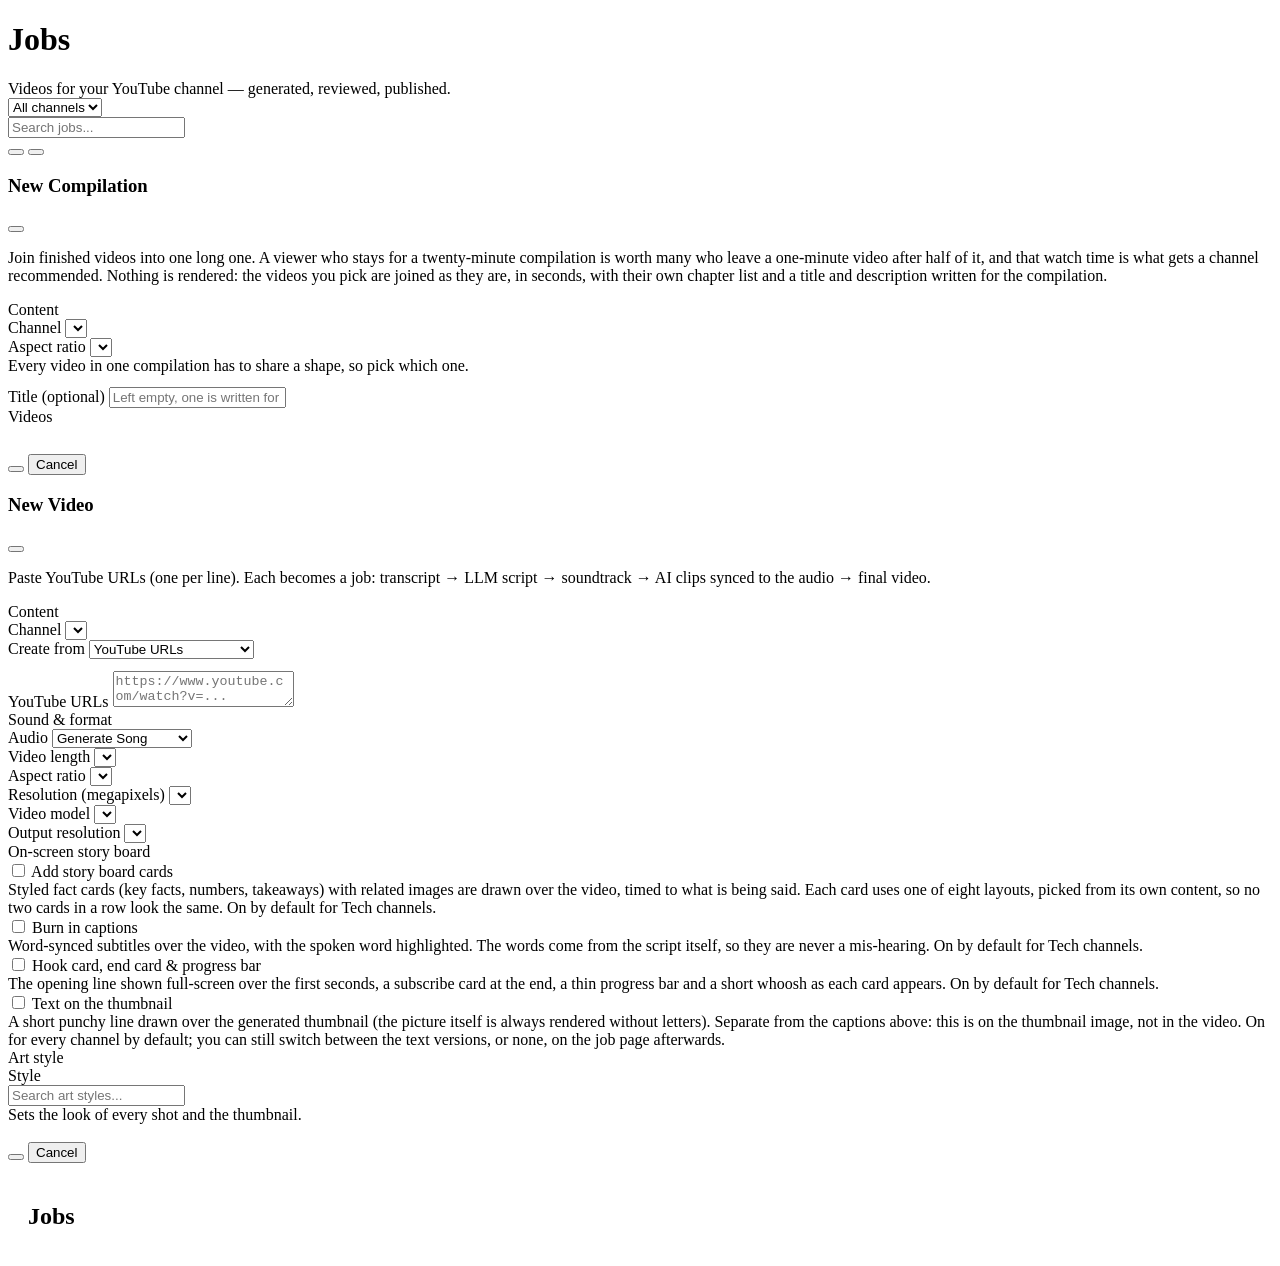
==== commit e8e2278c: "Join finished videos into one long compilation, and spend the channel on what performs The channel's" ====
--- a/static/index.html
+++ b/static/index.html
@@ -22,7 +22,51 @@
     <select id="ownerFilter" hidden style="max-width:180px"><option value="">All owners</option></select>
     <select id="channelFilter" style="max-width:200px"><option value="">All channels</option></select>
     <div class="search-box" id="jobSearchBox"><input type="text" id="jobSearch" placeholder="Search jobs..."></div>
+    <button class="btn secondary" id="openCompile"></button>
     <button class="btn" id="openCreate"></button>
+  </div>
+
+  <div class="modal-backdrop" id="compileModal">
+    <div class="modal">
+      <div class="modal-head">
+        <h3>New Compilation</h3>
+        <div class="spacer"></div>
+        <button class="icon-btn" id="closeCompile" title="Close"></button>
+      </div>
+      <div class="modal-body">
+        <p class="page-sub" style="margin-bottom:16px">Join finished videos into one long one. A viewer who stays for a
+          twenty-minute compilation is worth many who leave a one-minute video after half of it, and that watch time is
+          what gets a channel recommended. Nothing is rendered: the videos you pick are joined as they are, in seconds,
+          with their own chapter list and a title and description written for the compilation.</p>
+        <div class="msec">
+          <div class="msec-title">Content</div>
+          <div class="row">
+            <div class="grow" style="min-width:180px">
+              <label for="cmpChannel">Channel</label>
+              <select id="cmpChannel"></select>
+            </div>
+            <div class="grow" style="min-width:200px">
+              <label for="cmpAspect">Aspect ratio</label>
+              <select id="cmpAspect"></select>
+              <div class="hint">Every video in one compilation has to share a shape, so pick which one.</div>
+            </div>
+          </div>
+          <div style="margin-top:12px">
+            <label for="cmpTitle">Title <span class="hint" style="display:inline">(optional)</span></label>
+            <input type="text" id="cmpTitle" placeholder="Left empty, one is written for you — leading with the length">
+          </div>
+        </div>
+        <div class="msec">
+          <div class="msec-title">Videos <span class="count" id="cmpCount"></span></div>
+          <div class="hint" id="cmpHint"></div>
+          <div id="cmpList" style="margin-top:10px;max-height:46vh;overflow:auto"></div>
+        </div>
+        <div class="row" style="margin-top:18px">
+          <button class="btn" id="cmpGo"></button>
+          <button class="btn secondary" id="cmpCancel" type="button">Cancel</button>
+        </div>
+      </div>
+    </div>
   </div>
 
   <div class="modal-backdrop" id="createModal">
@@ -375,9 +419,17 @@
   const secs = per.seconds[cov] || 0, mins = per.render_minutes[cov] || 0;
   const asked = { intro: "at the start", outro: "at the end", both: "at the start and the end",
                   full: "for the whole video" }[cov] || "";
+  // "Whole video" is quoted at the footage budget, because the length of the video is only
+  // known once the narration exists - so say that outright rather than let the number read as
+  // a promise the planner cannot keep.
   el.textContent = `About ${secs.toFixed(0)}s of presenter ${asked}, roughly `
     + `${mins < 1 ? "under a minute" : mins.toFixed(0) + " min"} of GPU time. `
-    + `Trimmed automatically if it would exceed the render budget.`;
+    + (cov === "full"
+      ? `Those ${secs.toFixed(0)}s are the footage budget: a video longer than that keeps the `
+        + `presenter at the start and the end instead. To cover a whole one, raise "Avatar: `
+        + `footage budget" and "Avatar: render budget" in Settings, and pick the fastest engine `
+        + `you have - they differ by about 33x per frame.`
+      : `Trimmed automatically if it would exceed the render budget.`);
 }
 
 function applyChannel() {
@@ -556,6 +608,33 @@
     : `<div class="jc-thumb ph">${icon("video")}</div>`;
 }
 
+// A compilation has no script, audio choice, art style, length preset or clips, so most of the
+// meta a normal card shows would be blank or misleading on it. What it does have is its parts.
+// isCompiled lives in common.js, next to the stepper that needs the same distinction.
+function metaHTML(j) {
+  if (isCompiled(j)) {
+    return `<span>Compilation</span>
+      <span>${(j.parts || []).length} video${(j.parts || []).length === 1 ? "" : "s"}</span>
+      <span>${esc(j.aspect_ratio || "")}</span>
+      ${resolutionBadge(j)}`;
+  }
+  return `<span>${audioLabel(j)}</span>
+    ${j.art_style ? `<span>${esc(j.art_style)}</span>` : ""}
+    ${j.storyboard ? `<span>Story board</span>` : ""}
+    ${j.page_scroll ? `<span>Page scroll</span>` : ""}
+    <span>${j.music_upload ? "Length from your music"
+            : j.has_lyrics ? "Length from lyrics"
+            : j.video_length && j.video_length !== "Auto" ? esc(j.video_length) : "Auto length"}</span>
+    <span>${esc(j.aspect_ratio || "")}</span>
+    ${j.megapixels ? `<span>${j.megapixels} MP</span>` : ""}
+    ${videoModelBadge(j)}
+    ${resolutionBadge(j)}
+    ${j.clips_total ? `<span>${j.clips_done}/${j.clips_total} clips</span>` : ""}
+    ${clipTimingText(j)}
+    ${(() => { const n = new Set([...(j.stale_clips||[]), ...(j.regen_queue||[])]).size;
+       return n ? `<span style="color:var(--warn);font-weight:600">${n} clip${n>1?"s":""} need${n>1?"":"s"} regeneration</span>` : ""; })()}`;
+}
+
 function jobCard(j) {
   const canDelete = ["done", "failed"].includes(j.status);
   const needsSetup = j.status === "planned";   // from the weekly plan: not started yet
@@ -569,21 +648,7 @@
         <span class="jid">${j.id}</span>
         ${j.channel && j.channel.name ? `<span>${esc(j.channel.name)}</span>` : ""}
         ${j.owner_name ? `<span>${ownerBadge(j.owner_name)}</span>` : ""}
-        <span>${audioLabel(j)}</span>
-        ${j.art_style ? `<span>${esc(j.art_style)}</span>` : ""}
-        ${j.storyboard ? `<span>Story board</span>` : ""}
-        ${j.page_scroll ? `<span>Page scroll</span>` : ""}
-        <span>${j.music_upload ? "Length from your music"
-                : j.has_lyrics ? "Length from lyrics"
-                : j.video_length && j.video_length !== "Auto" ? esc(j.video_length) : "Auto length"}</span>
-        <span>${esc(j.aspect_ratio || "")}</span>
-        ${j.megapixels ? `<span>${j.megapixels} MP</span>` : ""}
-        ${videoModelBadge(j)}
-        ${resolutionBadge(j)}
-        ${j.clips_total ? `<span>${j.clips_done}/${j.clips_total} clips</span>` : ""}
-        ${clipTimingText(j)}
-        ${(() => { const n = new Set([...(j.stale_clips||[]), ...(j.regen_queue||[])]).size;
-           return n ? `<span style="color:var(--warn);font-weight:600">${n} clip${n>1?"s":""} need${n>1?"":"s"} regeneration</span>` : ""; })()}
+        ${metaHTML(j)}
         <span>${timeAgo(j.created)}</span>
       </div>
     </div>
@@ -784,6 +849,126 @@
   applyChannel();
 }
 
+// ---- compilations: join finished videos into one long one -------------------
+let cmpVideos = [];                 // every candidate from the server
+let cmpPicked = [];                 // ids, in the order they were ticked = the order they play
+let cmpLimits = { min_parts: 2, max_parts: 12 };
+
+function fmtLen(seconds) {
+  const s = Math.max(0, Math.round(seconds || 0));
+  const m = Math.floor(s / 60);
+  return m >= 60 ? `${Math.floor(m / 60)}:${String(m % 60).padStart(2, "0")}:${String(s % 60).padStart(2, "0")}`
+                 : `${m}:${String(s % 60).padStart(2, "0")}`;
+}
+
+function cmpPool() {
+  const ch = $("#cmpChannel").value, ar = $("#cmpAspect").value;
+  return cmpVideos.filter(v => (!ch || v.channel_id === ch) && (!ar || v.aspect_ratio === ar));
+}
+
+function renderCmpAspects() {
+  // only the shapes this channel actually has, with how many videos each holds - picking the
+  // aspect ratio first is what makes the rest of the list legal by construction
+  const ch = $("#cmpChannel").value;
+  const mine = cmpVideos.filter(v => !ch || v.channel_id === ch);
+  const counts = {};
+  mine.forEach(v => { counts[v.aspect_ratio] = (counts[v.aspect_ratio] || 0) + 1; });
+  const keys = Object.keys(counts).sort((a, b) => counts[b] - counts[a]);
+  const keep = keys.includes($("#cmpAspect").value) ? $("#cmpAspect").value : keys[0] || "";
+  $("#cmpAspect").innerHTML = keys.map(k =>
+    `<option value="${esc(k)}" ${k === keep ? "selected" : ""}>${esc(k || "unknown")} — ${counts[k]} video${counts[k] > 1 ? "s" : ""}</option>`).join("")
+    || `<option value="">no finished videos yet</option>`;
+}
+
+function renderCmpList() {
+  const pool = cmpPool();
+  const chosen = cmpPicked.filter(id => pool.some(v => v.id === id));
+  cmpPicked = chosen;
+  $("#cmpList").innerHTML = pool.length ? pool.map(v => {
+    const k = cmpPicked.indexOf(v.id);
+    return `<label class="jobcard" style="cursor:pointer;align-items:center">
+      <input type="checkbox" data-id="${esc(v.id)}" ${k >= 0 ? "checked" : ""} style="margin:0 10px 0 2px;width:18px;height:18px">
+      ${v.thumbnail ? `<img class="jc-thumb" src="/jobs/${v.id}/files/thumbnail.jpg" alt="" loading="lazy">`
+                    : `<div class="jc-thumb ph">${icon("video")}</div>`}
+      <div class="jc-main">
+        <div class="jc-title">${k >= 0 ? `<span class="count">${k + 1}</span> ` : ""}${esc(v.title || v.id)}</div>
+        <div class="jc-meta"><span class="jid">${v.id}</span><span>${fmtLen(v.seconds)}</span>
+          ${v.archived ? `<span>Archived</span>` : ""}<span>${timeAgo(v.created)}</span></div>
+      </div></label>`;
+  }).join("") : `<p class="hint">No finished video of this shape yet. A compilation is made from videos that are already done.</p>`;
+  const total = cmpPicked.reduce((t, id) => t + (pool.find(v => v.id === id)?.seconds || 0), 0);
+  const n = cmpPicked.length;
+  $("#cmpCount").textContent = n ? `${n} picked · ${fmtLen(total)}` : "";
+  const ok = n >= cmpLimits.min_parts && n <= cmpLimits.max_parts;
+  $("#cmpGo").disabled = !ok;
+  $("#cmpHint").textContent = n > cmpLimits.max_parts
+    ? `That is ${n} videos; at most ${cmpLimits.max_parts} fit in one compilation (past that a video gets no chapter of its own).`
+    : n < cmpLimits.min_parts
+      ? `Tick at least ${cmpLimits.min_parts} videos. They play in the order you tick them.`
+      : "They play in the order you ticked them, each one a chapter of the compilation.";
+}
+
+// `seed` is {channel_id, parts} handed over by the Planner's "Make a compilation from this week":
+// the dialog opens with exactly that week's finished videos already ticked, in week order.
+async function openCompile(seed) {
+  $("#compileModal").classList.add("open");
+  $("#cmpList").innerHTML = `<p class="hint">Loading…</p>`;
+  const chLabel = c => admin && c.owner_name ? `${c.name} — ${c.owner_name}` : c.name;
+  const want = (seed || {}).channel_id || $("#channel").value;
+  $("#cmpChannel").innerHTML = channelsList.map(c =>
+    `<option value="${esc(c.id)}" ${c.id === want ? "selected" : ""}>${esc(chLabel(c))}</option>`).join("");
+  try {
+    const r = await api("/api/compilations/candidates");
+    cmpVideos = r.videos || [];
+    cmpLimits = { min_parts: r.min_parts, max_parts: r.max_parts };
+  } catch (e) { toast(e.message, true); cmpVideos = []; }
+  cmpPicked = [];
+  renderCmpAspects();
+  if (seed && (seed.parts || []).length) {
+    // the week may hold more than one shape; follow the majority and let the rest drop out
+    const picked = cmpVideos.filter(v => seed.parts.includes(v.id));
+    const counts = {};
+    picked.forEach(v => { counts[v.aspect_ratio] = (counts[v.aspect_ratio] || 0) + 1; });
+    const best = Object.keys(counts).sort((a, b) => counts[b] - counts[a])[0];
+    if (best) $("#cmpAspect").value = best;
+    cmpPicked = seed.parts.filter(id => picked.some(v => v.id === id && v.aspect_ratio === best));
+  }
+  renderCmpList();
+}
+function closeCompile() { $("#compileModal").classList.remove("open"); }
+
+async function submitCompilation() {
+  const ch = $("#cmpChannel").value;
+  $("#cmpGo").disabled = true;
+  try {
+    const job = await api("/api/compilations", "POST",
+                          { channel_id: ch, parts: cmpPicked, title: $("#cmpTitle").value.trim() });
+    closeCompile();
+    $("#cmpTitle").value = "";
+    toast(`Compilation of ${cmpPicked.length} videos started`);
+    await refresh();
+    location.href = `/job/${job.id}`;
+  } catch (e) { toast(e.message, true); $("#cmpGo").disabled = false; }
+}
+
+$("#openCompile").innerHTML = icon("video") + " Create compilation";
+$("#cmpGo").innerHTML = icon("check") + " Create compilation";
+$("#closeCompile").innerHTML = icon("x");
+$("#openCompile").onclick = () => openCompile(null);
+$("#closeCompile").onclick = closeCompile;
+$("#cmpCancel").onclick = closeCompile;
+$("#cmpGo").onclick = submitCompilation;
+$("#cmpChannel").onchange = () => { cmpPicked = []; renderCmpAspects(); renderCmpList(); };
+$("#cmpAspect").onchange = renderCmpList;
+$("#cmpList").addEventListener("change", ev => {
+  const box = ev.target.closest("input[type=checkbox]");
+  if (!box) return;
+  const id = box.dataset.id;
+  cmpPicked = box.checked ? [...cmpPicked.filter(v => v !== id), id] : cmpPicked.filter(v => v !== id);
+  renderCmpList();
+});
+$("#compileModal").addEventListener("click", ev => { if (ev.target === $("#compileModal")) closeCompile(); });
+
 function openCreate() { loadVoices(); $("#createModal").classList.add("open"); setTimeout(() => $("#urls").focus(), 150); }
 function closeCreate() { $("#createModal").classList.remove("open"); }
 $("#openCreate").innerHTML = icon("plus") + " Create new video";
@@ -796,7 +981,7 @@
 document.addEventListener("keydown", ev => {
   if (ev.key !== "Escape") return;
   if (!$("#artstyleList").hidden) { hideStyleList(); return; }
-  closeCreate();
+  closeCreate(); closeCompile();
 });
 
 $("#go").onclick = submit;
@@ -820,7 +1005,16 @@
 $("#jobSearch").addEventListener("input", () => { page = 1; render(applyFilter(lastJobs)); });
 $("#channelFilter").addEventListener("change", () => { page = 1; render(applyFilter(lastJobs)); });
 $("#ownerFilter").addEventListener("change", () => { page = 1; render(applyFilter(lastJobs)); });
-loadOptions().then(() => { render(applyFilter(lastJobs)); if (location.hash === "#new") openCreate(); });
+loadOptions().then(() => {
+  render(applyFilter(lastJobs));
+  if (location.hash === "#new") openCreate();
+  if (location.hash === "#compile") {
+    let seed = null;
+    try { seed = JSON.parse(sessionStorage.getItem("videogen.compile") || "null"); } catch (e) { /* ignore */ }
+    sessionStorage.removeItem("videogen.compile");
+    openCompile(seed);
+  }
+});
 refresh();
 setInterval(refresh, 3000);
 </script>
